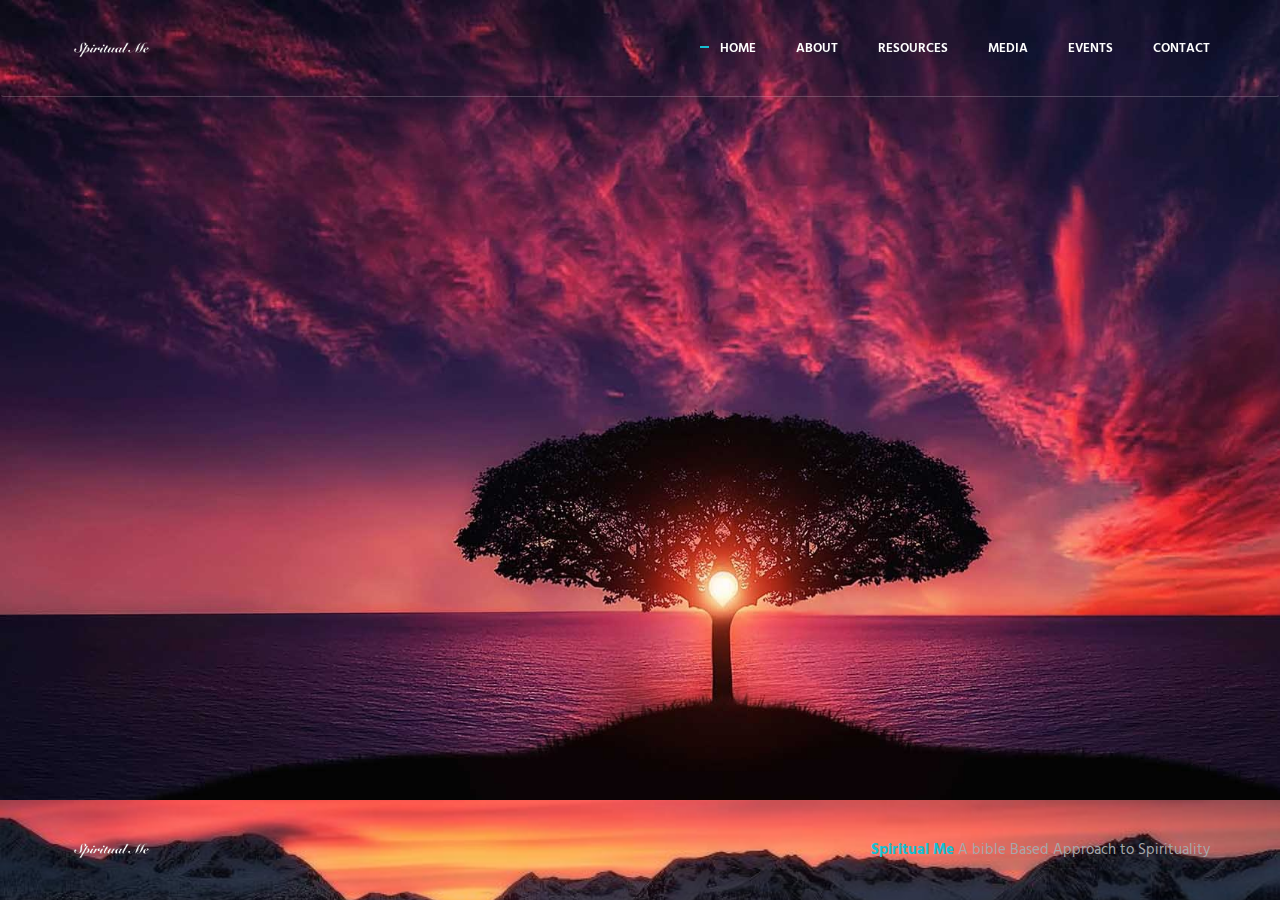
==== index.html @ 3ee7b5f1 "first commit" ====
<!DOCTYPE html>
<html lang="en" class="no-js">
    <!-- BEGIN HEAD -->
    <head>
        <meta charset="utf-8"/>
        <title>Spiritual Me - Bible Based Approach To Spirituality</title>
        <meta http-equiv="X-UA-Compatible" content="IE=edge">
        <meta content="width=device-width, initial-scale=1" name="viewport"/>
        <meta content="" name="description"/>
        <meta content="" name="author"/>

        <!-- GLOBAL MANDATORY STYLES -->
        <link href="http://fonts.googleapis.com/css?family=Italianno|Tangerine:400,700|Hind:300,400,500,600,700" rel="stylesheet" type="text/css">
        <link href="vendor/simple-line-icons/simple-line-icons.min.css" rel="stylesheet" type="text/css"/>
        <link href="vendor/bootstrap/css/bootstrap.min.css" rel="stylesheet" type="text/css"/>

        <!-- PAGE LEVEL PLUGIN STYLES -->
        <link href="css/animate.css" rel="stylesheet">
        <link href="vendor/swiper/css/swiper.min.css" rel="stylesheet" type="text/css"/>

        <!-- THEME STYLES -->
        <link href="css/layout.css" rel="stylesheet" type="text/css"/>
        <link href="css/slides.css" rel="stylesheet" type="text/css"/>

        <!-- Favicon -->
        <link rel="shortcut icon" href="favicon.ico"/>
    </head>
    <!-- END HEAD -->

    <!-- BODY -->
    <body>

        <!--========== HEADER ==========-->
        <header class="header navbar-fixed-top">
            <!-- Navbar -->
            <nav class="navbar" role="navigation">
                <div class="container">
                    <!-- Brand and toggle get grouped for better mobile display -->
                    <div class="menu-container">
                        <button type="button" class="navbar-toggle" data-toggle="collapse" data-target=".nav-collapse">
                            <span class="sr-only">Toggle navigation</span>
                            <span class="toggle-icon"></span>
                        </button>

                        <!-- Logo -->
                        <div class="logo">
                            <a class="logo-wrap" href="index.html">
                                <img class="logo-img logo-img-main" src="img/logo.png" alt="spirtiual-me Logo">
                                <img class="logo-img logo-img-active" src="img/logo-dark.png" alt="spiritual-me Logo">
                            </a>
                        </div>
                        <!-- End Logo -->
                    </div>

                    <!-- Collect the nav links, forms, and other content for toggling -->
                    <div class="collapse navbar-collapse nav-collapse">
                        <div class="menu-container">
                            <ul class="navbar-nav navbar-nav-right">
                                <li class="nav-item"><a class="nav-item-child nav-item-hover active" href="index.html">Home</a></li>
                                <li class="nav-item"><a class="nav-item-child nav-item-hover" href="about.html">About</a></li>
                                <li class="nav-item"><a class="nav-item-child nav-item-hover" href="resources.html">Resources</a></li>
                                <li class="nav-item"><a class="nav-item-child nav-item-hover" href="media.html">Media</a></li>
                                <li class="nav-item"><a class="nav-item-child nav-item-hover" href="events.html">Events</a></li>
                                <li class="nav-item"><a class="nav-item-child nav-item-hover" href="contact.html">Contact</a></li>
                            </ul>
                        </div>
                    </div>
                    <!-- End Navbar Collapse -->
                </div>
            </nav>
            <!-- Navbar -->
        </header>
        <!--========== END HEADER ==========-->
        <div id="container" >
          <div class="slideshow-container">
            <div class="mySlides fade">
                <div class="text-container">
                    <div class="">
                        <div class="margin-b-40">
                            <h4>The Practice Of Spirituality involves an infinite realization that <br> "i am not my body but the spirit of life lives with me..."</h4>
                        </div>
                    </div>
                </div>
            </div>
            <div class="mySlides fade">
                <div class="text-container">
                    <div class="">
                        <div class="margin-b-40">
                            <h4>Practice Of Spirituality involves an infinite realization that <br> "i am not my body but the spirit of life lives with me..."</h4>
                        </div>
                    </div>
                </div>
            </div>
            <div class="mySlides fade">
                <div class="text-container">
                    <div class="">
                        <div class="margin-b-40">
                            <h4>Spirituality involves an infinite realization that <br> "i am not my body but the spirit of life lives with me..."</h4>
                        </div>
                    </div>
                </div>
            </div>
          </div>
       	</div>
        <footer class="footer">
           <!-- End Links -->

           <!-- Copyright -->
           <div class="content container">
               <div class="row">
                   <div class="col-xs-6">
                       <img class="footer-logo" src="img/logo.png" alt="Asentus Logo">
                   </div>
                   <div class="col-xs-6 text-right">
                       <p class="margin-b-0"><a class="color-base fweight-700" href="http://www.spiritualme.org/">Spiritual Me</a> A bible Based Approach to Spirituality</p>
                   </div>
               </div>
               <!--// end row -->
           </div>
           <!-- End Copyright -->
       </footer>
        <!-- Back To Top -->
        <a href="javascript:void(0);" class="js-back-to-top back-to-top">Top</a>

        <!-- JAVASCRIPTS(Load javascripts at bottom, this will reduce page load time) -->
        <!-- CORE PLUGINS -->
        <script src="vendor/jquery.min.js" type="text/javascript"></script>
        <script src="vendor/jquery-migrate.min.js" type="text/javascript"></script>
        <script src="vendor/bootstrap/js/bootstrap.min.js" type="text/javascript"></script>

        <!-- PAGE LEVEL PLUGINS -->
        <script src="vendor/jquery.easing.js" type="text/javascript"></script>
        <script src="vendor/jquery.back-to-top.js" type="text/javascript"></script>
        <script src="vendor/jquery.smooth-scroll.js" type="text/javascript"></script>
        <script src="vendor/jquery.wow.min.js" type="text/javascript"></script>
        <script src="vendor/swiper/js/swiper.jquery.min.js" type="text/javascript"></script>
        <script src="vendor/masonry/jquery.masonry.pkgd.min.js" type="text/javascript"></script>
        <script src="vendor/masonry/imagesloaded.pkgd.min.js" type="text/javascript"></script>

        <!-- PAGE LEVEL SCRIPTS -->
        <script src="js/layout.js" type="text/javascript"></script>
        <script src="js/slides.js" type="text/javascript"></script>
        <script src="js/layout.min.js" type="text/javascript"></script>
        <script src="js/components/wow.min.js" type="text/javascript"></script>
        <script src="js/components/swiper.min.js" type="text/javascript"></script>
        <script src="js/components/masonry.min.js" type="text/javascript"></script>
    </body>
    <!-- END BODY -->
</html>
---- css/layout.css ----
@charset "UTF-8";
/*----------------------------------------------------------------------

	MASTER STYLESHEET

	Project:        Metronic "Asentus" Frontend Freebie - Responsive HTML Template Based On Twitter Bootstrap 3.3.4
	Version:        1.0
	Author:         KeenThemes
	Primary use:    Corporate, Business Themes.
	Email:			support@keenthemes.com
	Follow: 		http://www.twitter.com/keenthemes
	Like: 			http://www.facebook.com/keenthemes
	Website:		http://www.keenthemes.com
	Premium:		Premium Metronic Admin Theme: http://themeforest.net/item/metronic-responsive-admin-dashboard-template/4021469?ref=keenthemes

-----------------------------------------------------------------------*/
/* eg: @include user-select(none); */
/* eg: @include rotate(45deg); */
/* eg: @include translate3d(0,0,0); */
/* eg: @include border-radius(3px); */
/*------------------------------------------------------------------
  	[The "base.scss" contains basic default element styles
  		(colors, typography, margins & padding).]
------------------------------------------------------------------*/
html {
  overflow-x: hidden;
}

html, html a, body {
  -webkit-font-smoothing: antialiased;
}

body {
  font-family: Hind, sans-serif;
  min-height: 100vh;
  min-width: 100vw;
  background-image: url('../img/1920x1080/01.jpg');
  background-repeat: no-repeat;
  background-size: cover;
}

#container {
  display: flex;
  flex-direction: column;
  align-items: center;
  justify-content: center;
  width: 100vw;
  height: calc(100vh - 100px);
}

footer {
  max-height: 100px;
}

p {
  font-size: 15px;
  font-weight: 400;
  font-family: Hind, sans-serif;
  color: #a6a7aa;
  line-height: 1.4;
  margin-bottom: 15px;
}

em,
li,
li a {
  font-size: 16px;
  font-weight: 500;
  font-family: Hind, sans-serif;
  color: #515769;
}

a {
  font-family: Hind, sans-serif;
  color: #81848f;
  outline: 0;
}

a:focus, a:hover, a:active {
  outline: 0;
  color: #999caa;
  text-decoration: none;
}

.link {
  position: relative;
  font-size: 13px;
  font-weight: 600;
  font-family: Hind, sans-serif;
  text-transform: uppercase;
}

.link:after {
  position: absolute;
  top: 8px;
  right: -15px;
  width: 9px;
  height: 2px;
  background: #17bed2;
  content: " ";
}

span {
  font-size: 14px;
  font-weight: 400;
  font-family: Hind, sans-serif;
  color: #bfc1c7;
}

h1, h2, h3, h4, h5, h6 {
  font-weight: 700;
  font-family: Hind, sans-serif;
  color: #fff;
  line-height: 1.4;
  margin: 0 0 15px;
}

h1 > a, h2 > a, h3 > a, h4 > a, h5 > a, h6 > a {
  color: #fff;
}

h1 > a:hover, h2 > a:hover, h3 > a:hover, h4 > a:hover, h5 > a:hover, h6 > a:hover {
  color: #999caa;
  text-decoration: none;
}

h1 > a:focus, h2 > a:focus, h3 > a:focus, h4 > a:focus, h5 > a:focus, h6 > a:focus {
  text-decoration: none;
}

h1 {
  font-size: 40px;
}

h2 {
  font-size: 30px;
}

h3 {
  font-size: 22px;
}

h4 {
  font-size: 22px;
}

::selection {
  color: #fff;
  background: #17bed2;
  text-shadow: none;
}

::-webkit-selection {
  color: #fff;
  background: #17bed2;
  text-shadow: none;
}

::-moz-selection {
  color: #fff;
  background: #17bed2;
  text-shadow: none;
}

:active,
:focus {
  outline: none;
}

/* Section Seperator */
.section-seperator {
  border-bottom: 1px solid #edf0f2;
}

/* Content Wrapper Link */
.content-wrapper-link {
  position: absolute;
  top: 0;
  left: 0;
  right: 0;
  bottom: 0;
  display: block;
  z-index: 3;
  text-decoration: none;
}

/*------------------------------------------------------------------
  	[Blockquote]
------------------------------------------------------------------*/
.blockquote {
  position: relative;
  font-size: 17px;
  font-weight: 400;
  font-family: Hind, sans-serif;
  color: #a6a7aa;
  line-height: 1.4;
  border-left: none;
  margin-left: 20px;
}

.blockquote:before {
  position: absolute;
  top: 0;
  left: -20px;
  font-size: 60px;
  display: inline-block;
  color: #17bed2;
  content: '“';
}

/*------------------------------------------------------------------
  	[Button]
------------------------------------------------------------------*/
.btn-theme {
  position: relative;
  display: inline-block;
  line-height: 1.4;
  text-align: center;
  background-image: none;
  border-style: solid;
  white-space: nowrap;
  vertical-align: middle;
  -ms-touch-action: manipulation;
  touch-action: manipulation;
  cursor: pointer;
  -webkit-user-select: none;
  -moz-user-select: none;
  -ms-user-select: none;
  user-select: none;
}

.btn-theme:focus, .btn-theme:active:focus, .btn-theme.active:focus, .btn-theme.focus, .btn-theme:active.focus, .btn-theme.active.focus {
  outline: none;
}

.btn-theme:hover {
  transition-duration: 300ms;
  transition-property: all;
  transition-timing-function: cubic-bezier(0.7, 1, 0.7, 1);
}

.btn-theme:hover, .btn-theme:focus, .btn-theme.focus {
  text-decoration: none;
}

.btn-theme:active, .btn-theme.active {
  background-image: none;
  outline: 0;
}

.btn-theme.disabled, .btn-theme[disabled],
fieldset[disabled] .btn-theme {
  cursor: not-allowed;
  box-shadow: none;
  opacity: .65;
  pointer-events: none;
}

.btn-white-brd {
  color: #fff;
  background: transparent;
  border-color: rgba(255, 255, 255, 0.3);
  border-width: 1px;
}

.btn-white-brd:hover, .btn-white-brd:focus, .btn-white-brd.focus {
  color: #515769;
  background: #fff;
  border-color: transparent;
}

.btn-default-bg {
  color: #515769;
  background: #f3f4f5;
  border-color: transparent;
  border-width: 0;
}

.btn-default-bg:hover, .btn-default-bg:focus, .btn-default-bg.focus {
  color: #fff;
  background: #17bed2;
  border-color: transparent;
}

.btn-base-bg {
  color: #fff;
  background: #17bed2;
  border-color: transparent;
  border-width: 0;
}

.btn-base-bg:hover, .btn-base-bg:focus, .btn-base-bg.focus {
  color: #fff;
  background: #63cbd7;
  border-color: transparent;
}

.btn-theme-sm {
  font-size: 13px;
  font-weight: 600;
  padding: 15px 30px;
}

/*------------------------------------------------------------------
  	[Pricing]
------------------------------------------------------------------*/
.pricing {
  padding: 70px 45px;
  background: #fff;
  margin-top: 50px;
}

@media (max-width: 768px) {
  .pricing {
    margin-top: 0;
  }
}

.pricing.pricing-active {
  padding-top: 110px;
  padding-bottom: 110px;
  margin-top: 10px;
}

@media (max-width: 768px) {
  .pricing.pricing-active {
    margin-top: 0;
  }
}

.pricing .pricing-icon {
  display: block;
  font-size: 30px;
  color: #999caa;
  margin-bottom: 30px;
}

.pricing .pricing-list-item {
  position: relative;
  font-size: 13px;
  color: #81848f;
  padding-left: 20px;
  margin-bottom: 10px;
}

.pricing .pricing-list-item:before {
  position: absolute;
  top: 7px;
  left: 0;
  width: 9px;
  height: 2px;
  background: #17bed2;
  content: " ";
  margin-right: 10px;
}

/*------------------------------------------------------------------
  	[Promo Section]
------------------------------------------------------------------*/
@media (max-width: 991px) {
  .promo-section .promo-section-col {
    padding-top: 100px;
    padding-bottom: 100px;
  }
}

@media (min-width: 992px) {
  .promo-section {
    position: relative;
    height: 400px;
  }
  .promo-section .promo-section-col {
    width: 45%;
  }
  .promo-section .promo-section-img-left {
    position: absolute;
    top: 0;
    right: 50%;
  }
  .promo-section .promo-section-img-right {
    position: absolute;
    top: 0;
    left: 50%;
  }
  .promo-section .ver-center {
    display: table;
    height: 400px;
  }
  .promo-section .ver-center-aligned {
    display: table-cell;
    vertical-align: middle;
  }
}

/*------------------------------------------------------------------
  	[Service]
------------------------------------------------------------------*/
.service {
  background: #fff;
  padding: 50px;
}

.service .service-element,
.service .service-info {
  -webkit-transform: translate3d(0, 0, 0);
  -moz-transform: translate3d(0, 0, 0);
  transform: translate3d(0, 0, 0);
  transition-duration: 300ms;
  transition-property: all;
  transition-timing-function: cubic-bezier(0.7, 1, 0.7, 1);
}

.service .service-icon {
  display: block;
  font-size: 30px;
  color: #999caa;
  margin-bottom: 30px;
}

.service:hover .service-element {
  opacity: 0;
  -webkit-transform: translate3d(0, -100%, 0);
  -moz-transform: translate3d(0, -100%, 0);
  transform: translate3d(0, -100%, 0);
  transition-duration: 300ms;
  transition-property: all;
  transition-timing-function: cubic-bezier(0.7, 1, 0.7, 1);
}

.service:hover .service-info {
  -webkit-transform: translate3d(0, -30%, 0);
  -moz-transform: translate3d(0, -30%, 0);
  transform: translate3d(0, -30%, 0);
  transition-duration: 300ms;
  transition-property: all;
  transition-timing-function: cubic-bezier(0.7, 1, 0.7, 1);
}

/*------------------------------------------------------------------
  	[Work]
------------------------------------------------------------------*/
.work {
  position: relative;
}

.work .work-overlay {
  position: relative;
}

.work .work-overlay:before {
  position: absolute;
  top: 0;
  left: 0;
  width: 100%;
  height: 100%;
  background: transparent;
  content: " ";
  transition-duration: 300ms;
  transition-property: all;
  transition-timing-function: cubic-bezier(0.7, 1, 0.7, 1);
}

.work .work-content {
  position: absolute;
  left: 0;
  bottom: 0;
  opacity: 0;
  padding: 25px;
  -webkit-transform: translate3d(0, 20px, 0);
  -moz-transform: translate3d(0, 20px, 0);
  transform: translate3d(0, 20px, 0);
  transition-duration: 300ms;
  transition-property: all;
  transition-timing-function: cubic-bezier(0.7, 1, 0.7, 1);
}

.work:hover .work-overlay:before {
  background: rgba(0, 0, 0, 0.5);
  transition-duration: 300ms;
  transition-property: all;
  transition-timing-function: cubic-bezier(0.7, 1, 0.7, 1);
}

.work:hover .work-content {
  opacity: 1;
  -webkit-transform: translate3d(0, 0, 0);
  -moz-transform: translate3d(0, 0, 0);
  transform: translate3d(0, 0, 0);
  transition-duration: 300ms;
  transition-property: all;
  transition-timing-function: cubic-bezier(0.7, 1, 0.7, 1);
}

/*------------------------------------------------------------------
  	[Footer]
------------------------------------------------------------------*/
.footer {
  background: url(../img/1920x1080/03.jpg) no-repeat;
  background-size: cover;
  background-position: center center;
}

.footer .footer-seperator {
  border-bottom: 1px solid rgba(255, 255, 255, 0.2);
}

.footer .footer-list {
  margin-bottom: 0;
}

.footer .footer-list-item {
  color: #cbd3e1;
  margin-bottom: 25px;
}

.footer .footer-list-link {
  color: #cbd3e1;
}

.footer .footer-list-link:hover {
  color: #fff;
}

.footer .footer-input {
  background: rgba(0, 0, 0, 0.15);
}

.footer .footer-logo {
  width: 85px;
  height: auto;
}

/*------------------------------------------------------------------
  	[Header]
------------------------------------------------------------------*/
/* Fixed Top */
.navbar-fixed-top .navbar-collapse {
  max-height: 100%;
}

/* Navbar */
.header .navbar {
  margin-bottom: 0;
  border-bottom: 1px solid rgba(255, 255, 255, 0.2);
  transition-duration: 300ms;
  transition-property: all;
  transition-timing-function: cubic-bezier(0.7, 1, 0.7, 1);
}

/* Navbar Toggle */
.header .navbar-toggle {
  width: 25px;
  height: 25px;
  border: none;
  padding: 0;
  margin: 35px 0;
}

.header .navbar-toggle .toggle-icon {
  position: relative;
  width: 21px;
  height: 1px;
  display: inline-block;
  background: #515769;
  transition-duration: 300ms;
  transition-property: all;
  transition-timing-function: cubic-bezier(0.7, 1, 0.7, 1);
}

.header .navbar-toggle .toggle-icon:before, .header .navbar-toggle .toggle-icon:after {
  position: absolute;
  left: 0;
  background: #515769;
  content: " ";
}

.header .navbar-toggle .toggle-icon:before {
  width: 10px;
  height: 1px;
  bottom: 10px;
  -webkit-transform: rotate(0);
  -moz-transform: rotate(0);
  transform: rotate(0);
  transition-duration: 300ms;
  transition-property: all;
  transition-timing-function: cubic-bezier(0.7, 1, 0.7, 1);
}

.header .navbar-toggle .toggle-icon:after {
  width: 16px;
  height: 1px;
  top: -5px;
  -webkit-transform: rotate(0);
  -moz-transform: rotate(0);
  transform: rotate(0);
  transition-duration: 300ms;
  transition-property: all;
  transition-timing-function: cubic-bezier(0.7, 1, 0.7, 1);
}

.header .navbar-toggle:hover .toggle-icon {
  background: #17bed2;
  transition-duration: 300ms;
  transition-property: all;
  transition-timing-function: cubic-bezier(0.7, 1, 0.7, 1);
}

.header .navbar-toggle:hover .toggle-icon:before, .header .navbar-toggle:hover .toggle-icon:after {
  width: 21px;
  height: 1px;
  background: #17bed2;
  transition-duration: 300ms;
  transition-property: all;
  transition-timing-function: cubic-bezier(0.7, 1, 0.7, 1);
}

.header .navbar-toggle:hover .toggle-icon.is-clicked {
  background: rgba(81, 87, 105, 0);
}

/* Navbar Logo */
.header .logo {
  width: 100px;
  height: 100px;
  float: left;
  max-height: 95px;
  line-height: 65px;
}

.header .logo-wrap {
  display: inline-block;
  padding: 15px 0;
}

.header .logo-wrap:focus, .header .logo-wrap:hover {
  text-decoration: none;
}

.header .logo-img {
  display: inline-block;
  width: 85px;
  height: auto;
  max-width: 100%;
  max-height: 100%;
  vertical-align: middle;
}

.header .logo-img-main {
  display: inline-block;
  transition-duration: 400ms;
  transition-property: all;
  transition-timing-function: cubic-bezier(0.7, 1, 0.7, 1);
}

.header .logo-img-active {
  display: none;
  transition-duration: 400ms;
  transition-property: all;
  transition-timing-function: cubic-bezier(0.7, 1, 0.7, 1);
}

/* Navbar */
.header .navbar-nav {
  padding-left: 0;
  margin-bottom: 0;
  list-style: none;
}

/* Nav */
.header .nav-item {
  position: relative;
  display: block;
}

.header .nav-item:last-child .nav-item-child {
  padding-right: 0;
}

.header .nav-item .nav-item-hover.active:after {
  opacity: 1;
  transition-duration: 400ms;
  transition-property: all;
  transition-timing-function: cubic-bezier(0.7, 1, 0.7, 1);
}

.header .nav-item:hover .nav-item-hover:after {
  opacity: 1;
  transition-duration: 400ms;
  transition-property: all;
  transition-timing-function: cubic-bezier(0.7, 1, 0.7, 1);
}

.header .nav-item-child {
  position: relative;
  display: block;
  font-size: 13px;
  font-weight: 600;
  font-family: Hind, sans-serif;
  color: #fff;
  text-transform: uppercase;
  line-height: 55px;
  padding: 20px;
  transition-duration: 300ms;
  transition-property: all;
  transition-timing-function: cubic-bezier(0.7, 1, 0.7, 1);
}

.header .nav-item-hover {
  position: relative;
}

.header .nav-item-hover:after {
  position: absolute;
  top: 45px;
  left: 0;
  width: 9px;
  height: 2px;
  background: #17bed2;
  opacity: 0;
  content: " ";
  transition-duration: 400ms;
  transition-property: all;
  transition-timing-function: cubic-bezier(0.7, 1, 0.7, 1);
}

/* Media Queries below 991px */
@media (max-width: 991px) {
  /* Bootstrap collapse of navigation with a maximum width: 991px
    (Change it to any breakpoint you want to be collapsed) */
  .header {
    background: #fff;
  }
  .header .navbar-toggle {
    display: block;
  }
  .header .navbar-collapse.collapse {
    display: none !important;
  }
  .header .navbar-collapse.collapse.in {
    display: block !important;
  }
  .header .nav-collapse {
    padding-left: 0;
    padding-right: 0;
  }
  .header .navbar-nav {
    margin: 0;
    float: none;
  }
  .header .navbar-nav .nav-item {
    float: none;
  }
  /* Menu Container */
  .header .menu-container:before, .header .menu-container:after {
    content: " ";
    display: table;
  }
  .header .menu-container:after {
    clear: both;
  }
  /* Logo */
  .header .logo .logo-img-main {
    display: none;
  }
  .header .logo .logo-img-active {
    display: inline-block;
  }
  /* Navbar Nav */
  .header .nav-item-child {
    color: #515769;
    line-height: 1.4;
    padding: 12px 12px 12px 15px;
  }
  .header .nav-item-hover:after {
    position: absolute;
    top: 19px;
  }
}

/* Media Queries below 767px */
@media (max-width: 767px) {
  /* Menu Container */
  .header .menu-container {
    padding-left: 15px;
    padding-right: 15px;
    margin-left: 0;
    margin-right: 0;
  }
  .header .navbar > .container {
    width: auto;
    padding-left: 0;
    padding-right: 0;
    margin-left: 0;
    margin-right: 0;
  }
  .header .navbar > .container > .nav-collapse {
    padding-left: 0;
    padding-right: 0;
    margin-left: 0;
    margin-right: 0;
  }
}

/* Media Queries above 992px */
@media (min-width: 992px) {
  /* Navbar */
  .header .navbar-nav-right {
    float: right;
  }
}

/* Page On Scroll */
@media (min-width: 992px) {
  .page-on-scroll .header .navbar {
    background: #fff;
    border-bottom-color: #f0f0f0;
    transition-duration: 300ms;
    transition-property: all;
    transition-timing-function: cubic-bezier(0.7, 1, 0.7, 1);
  }
  .page-on-scroll .header .logo-img-main {
    display: none;
    transition-duration: 400ms;
    transition-property: all;
    transition-timing-function: cubic-bezier(0.7, 1, 0.7, 1);
  }
  .page-on-scroll .header .logo-img-active {
    display: inline-block;
    transition-duration: 400ms;
    transition-property: all;
    transition-timing-function: cubic-bezier(0.7, 1, 0.7, 1);
  }
  .page-on-scroll .header .nav-item-child {
    color: #515769;
    transition-duration: 300ms;
    transition-property: all;
    transition-timing-function: cubic-bezier(0.7, 1, 0.7, 1);
  }
}

/*------------------------------------------------------------------
  	[Contact]
------------------------------------------------------------------*/
.contact-list > li {
  font-size: 13px;
  color: #81848f;
  margin-bottom: 10px;
}

/*--------------------------------------------------
    [Back To Top Theme Button]
----------------------------------------------------*/
.back-to-top {
  position: fixed;
  right: 10px;
  bottom: 10px;
  display: inline-block;
  z-index: 9;
  width: 40px;
  height: 40px;
  font-size: 11px;
  font-weight: 400;
  color: #fff;
  text-align: center;
  line-height: 3;
  letter-spacing: 1px;
  text-transform: uppercase;
  background: #515769;
  border-radius: 3px;
  visibility: hidden;
  opacity: 0;
  padding: 5px;
  -webkit-transform: translate3d(0, 50px, 0);
  -moz-transform: translate3d(0, 50px, 0);
  transform: translate3d(0, 50px, 0);
  transition-duration: 300ms;
  transition-property: all;
  transition-timing-function: cubic-bezier(0.7, 1, 0.7, 1);
}

.back-to-top:hover {
  color: #fff;
  transition-duration: 300ms;
  transition-property: all;
  transition-timing-function: cubic-bezier(0.7, 1, 0.7, 1);
}

.back-to-top:focus, .back-to-top:hover {
  text-decoration: none;
}

/* The Button Becomes Visible */
.back-to-top.back-to-top-is-visible {
  visibility: visible;
  opacity: .6;
  -webkit-transform: translate3d(0, 0, 0);
  -moz-transform: translate3d(0, 0, 0);
  transform: translate3d(0, 0, 0);
  transition-duration: 300ms;
  transition-property: all;
  transition-timing-function: cubic-bezier(0.7, 1, 0.7, 1);
}

.back-to-top.back-to-top-is-visible:hover {
  opacity: 1;
  transition-duration: 300ms;
  transition-property: all;
  transition-timing-function: cubic-bezier(0.7, 1, 0.7, 1);
}

/* If the user keeps scrolling down, the button is out of focus and becomes less visible */
.back-to-top.back-to-top-fade-out {
  opacity: .4;
}

.back-to-top.back-to-top-fade-out:hover {
  opacity: 1;
  transition-duration: 300ms;
  transition-property: all;
  transition-timing-function: cubic-bezier(0.7, 1, 0.7, 1);
}

/*------------------------------------------------------------------
  	[Form Control]
------------------------------------------------------------------*/
.form-control {
  height: 50px;
  font-size: 14px;
  font-weight: 400;
  color: #a6a7aa;
  background: #fafafa;
  border: none;
  box-shadow: none;
  border-radius: 0;
  padding-left: 15px;
}

.form-control::-moz-placeholder {
  color: #a6a7aa;
}

.form-control:-ms-input-placeholder {
  color: #a6a7aa;
}

.form-control::-webkit-input-placeholder {
  color: #a6a7aa;
}

.form-control:focus {
  color: #515769;
  box-shadow: none;
}

.form-control:focus::-moz-placeholder {
  color: #515769;
}

.form-control:focus:-ms-input-placeholder {
  color: #515769;
}

.form-control:focus::-webkit-input-placeholder {
  color: #515769;
}

/*------------------------------------------------------------------
    [Full Screen Carousel]
------------------------------------------------------------------*/
.full-screen {
  background-size: cover;
  background-position: center;
  background-repeat: no-repeat;
}

/*------------------------------------------------------------------
    [Carousel]
------------------------------------------------------------------*/
.carousel-indicators {
  left: auto;
  width: auto;
  padding-left: 0;
  margin-left: 0;
}

.carousel-centered {
  position: absolute;
  top: 50%;
  -webkit-transform: translate3d(0, -50%, 0);
  -moz-transform: translate3d(0, -50%, 0);
  transform: translate3d(0, -50%, 0);
}

.carousel-title {
  font-size: 80px;
  font-weight: 700;
  color: #fff;
  line-height: 1.1;
  text-transform: uppercase;
}

@media (max-width: 768px) {
  .carousel-title {
    font-size: 60px;
  }
}

/*----------------------------------
  Custome Style of Info Window
------------------------------------*/
/* White background and box outline */
.gm-style > div:first-child > div + div > div:last-child > div > div:first-child > div {
  background-color: #fff !important;
  box-shadow: none !important;
}

/* Arrow colour */
.gm-style > div:first-child > div + div > div:last-child > div > div:first-child > div > div > div {
  background-color: #fff !important;
  box-shadow: none !important;
}

.gm-style > div:first-child > div + div > div:last-child > div > div:first-child > div:first-child {
  display: none;
}

/* Let's remove image icon inside close button */
.gm-style > div:first-child > div + div > div:last-child > div > div:last-child > img {
  display: none;
}

/* New arrow style */
.gm-style > div:first-child > div + div > div:last-child > div > div:last-child {
  overflow: inherit !important;
}

.gm-style > div:first-child > div + div > div:last-child > div > div:last-child:after {
  position: absolute;
  top: 0;
  right: 0;
  font-size: 15px;
  font-family: Simple-Line-Icons;
  color: #515769;
  content: "\e082";
}

/* Positioning of infowindow */
.gm-style-iw {
  top: 22px !important;
  left: 22px !important;
}

/*--------------------------------------------------
    [Masonry Grid]
----------------------------------------------------*/
.masonry-grid {
  position: relative;
  margin: 0 -2px;
}

.masonry-grid:before, .masonry-grid:after {
  content: " ";
  display: table;
}

.masonry-grid:after {
  clear: both;
}

.masonry-grid .masonry-grid-item {
  display: block;
  float: left;
  vertical-align: top;
  padding: 0 2px;
  margin-bottom: 4px;
}

.masonry-grid .masonry-grid-item.col-12 {
  width: 100%;
}

.masonry-grid .masonry-grid-item.col-11 {
  width: 91.66666667%;
}

.masonry-grid .masonry-grid-item.col-10 {
  width: 83.33333333%;
}

.masonry-grid .masonry-grid-item.col-9 {
  width: 75%;
}

.masonry-grid .masonry-grid-item.col-8 {
  width: 66.66666667%;
}

.masonry-grid .masonry-grid-item.col-7 {
  width: 58.33333333%;
}

.masonry-grid .masonry-grid-item.col-6 {
  width: 50%;
}

.masonry-grid .masonry-grid-item.col-5 {
  width: 41.66666667%;
}

.masonry-grid .masonry-grid-item.col-4 {
  width: 33.33333333%;
}

.masonry-grid .masonry-grid-item.col-3 {
  width: 25%;
}

.masonry-grid .masonry-grid-item.col-2 {
  width: 16.66666667%;
}

.masonry-grid .masonry-grid-item.col-1 {
  width: 8.33333333%;
}

/* Media Queries below 768px */
@media (max-width: 768px) {
  .masonry-grid .masonry-grid-item {
    width: 50%;
  }
  .masonry-grid .masonry-grid-item.col-12, .masonry-grid .masonry-grid-item.col-11, .masonry-grid .masonry-grid-item.col-10, .masonry-grid .masonry-grid-item.col-9, .masonry-grid .masonry-grid-item.col-8, .masonry-grid .masonry-grid-item.col-7, .masonry-grid .masonry-grid-item.col-6, .masonry-grid .masonry-grid-item.col-5, .masonry-grid .masonry-grid-item.col-4, .masonry-grid .masonry-grid-item.col-3, .masonry-grid .masonry-grid-item.col-2, .masonry-grid .masonry-grid-item.col-1 {
    width: 50%;
  }
}

/* Media Queries below 600px */
@media (max-width: 600px) {
  .masonry-grid .masonry-grid-item {
    width: 100%;
  }
  .masonry-grid .masonry-grid-item.col-12, .masonry-grid .masonry-grid-item.col-11, .masonry-grid .masonry-grid-item.col-10, .masonry-grid .masonry-grid-item.col-9, .masonry-grid .masonry-grid-item.col-8, .masonry-grid .masonry-grid-item.col-7, .masonry-grid .masonry-grid-item.col-6, .masonry-grid .masonry-grid-item.col-5, .masonry-grid .masonry-grid-item.col-4, .masonry-grid .masonry-grid-item.col-3, .masonry-grid .masonry-grid-item.col-2, .masonry-grid .masonry-grid-item.col-1 {
    width: 100%;
  }
}

/*------------------------------------------------------------------
    [Swiper Slider]
------------------------------------------------------------------*/
.swiper-slider {
  position: relative;
  width: 100%;
  height: 100%;
  overflow: hidden;
}

.swiper-clients-img {
  display: block;
  width: 190px;
  height: auto;
  margin: 0 auto;
  opacity: 1;
  cursor: pointer;
  transition-duration: 200ms;
  transition-property: all;
  transition-timing-function: cubic-bezier(0.7, 1, 0.7, 1);
}

.swiper-clients-img:hover {
  opacity: .8;
  transition-duration: 200ms;
  transition-property: all;
  transition-timing-function: cubic-bezier(0.7, 1, 0.7, 1);
}

/*------------------------------------------------------------------
  	[Text Colors]
------------------------------------------------------------------*/
.color-base {
  color: #17bed2;
}

.color-white {
  color: #fff;
}

.color-heading {
  color: #515769;
}

.color-subtitle {
  color: #a6a7aa;
}

.color-link {
  color: #81848f;
}

.color-link-hover {
  color: #999caa;
}

.color-sky-light {
  color: #fafafa;
}

/*------------------------------------------------------------------
  	[Background Colors]
------------------------------------------------------------------*/
.bg-color-base {
  background: #17bed2;
}

.bg-color-white {
  background: #fff;
}

.bg-color-heading {
  background: #515769;
}

.bg-color-subtitle {
  background: #a6a7aa;
}

.bg-color-link {
  background: #81848f;
}

.bg-color-link-hover {
  background: #999caa;
}

.bg-color-sky-light {
  background: #fafafa;
}

/*------------------------------------------------------------------
    [Row]
------------------------------------------------------------------*/
.row-space-1 {
  margin-right: -1px;
  margin-left: -1px;
}

.row-space-1 > [class*="col-"] {
  padding-left: 1px;
  padding-right: 1px;
}

/*------------------------------------------------------------------
  	[Content]
------------------------------------------------------------------*/
.content {
  padding-top: 40px;
  padding-bottom: 40px;
}

.content-sm {
  padding-top: 60px;
  padding-bottom: 60px;
}

.content-md {
  padding-top: 80px;
  padding-bottom: 80px;
}

.content-lg {
  padding-top: 100px;
  padding-bottom: 100px;
}

/*------------------------------------------------------------------
    [Parallax Content]
------------------------------------------------------------------*/
.parallax-content {
  padding-top: 220px;
  padding-bottom: 120px;
}

/*------------------------------------------------------------------
    [Full Width]
------------------------------------------------------------------*/
.full-width {
  width: 100%;
  height: auto;
}

/*------------------------------------------------------------------
    [Container Full Width]
------------------------------------------------------------------*/
.container-full-width {
  width: 100%;
}

.container-full-width:before, .container-full-width:after {
  content: " ";
  display: table;
}

.container-full-width:after {
  clear: both;
}

/*------------------------------------------------------------------
    [Overflow]
------------------------------------------------------------------*/
.overflow-h {
  overflow: hidden;
}

/*--------------------------------------------------
    [Font Weight]
----------------------------------------------------*/
.fweight-300 {
  font-weight: 300 !important;
}

.fweight-400 {
  font-weight: 400 !important;
}

.fweight-500 {
  font-weight: 500 !important;
}

.fweight-600 {
  font-weight: 600 !important;
}

.fweight-700 {
  font-weight: 700 !important;
}

/*------------------------------------------------------------------
    [Left margin]
------------------------------------------------------------------*/
.margin-l-0 {
  margin-left: 0 !important;
}

.margin-l-5 {
  margin-left: 5px !important;
}

.margin-l-10 {
  margin-left: 10px !important;
}

.margin-l-20 {
  margin-left: 20px !important;
}

/*------------------------------------------------------------------
    [Right margin]
------------------------------------------------------------------*/
.margin-r-0 {
  margin-right: 0 !important;
}

.margin-r-5 {
  margin-right: 5px !important;
}

.margin-r-10 {
  margin-right: 10px !important;
}

.margin-r-20 {
  margin-right: 20px !important;
}

/*------------------------------------------------------------------
    [Bottom margin]
------------------------------------------------------------------*/
.margin-b-0 {
  margin-bottom: 0 !important;
}

.margin-b-2 {
  margin-bottom: 2px !important;
}

.margin-b-5 {
  margin-bottom: 5px !important;
}

.margin-b-10 {
  margin-bottom: 10px !important;
}

.margin-b-20 {
  margin-bottom: 20px !important;
}

.margin-b-30 {
  margin-bottom: 30px !important;
}

.margin-b-40 {
  margin-bottom: 40px !important;
}

.margin-b-50 {
  margin-bottom: 50px !important;
}

.margin-b-60 {
  margin-bottom: 60px !important;
}

.margin-b-70 {
  margin-bottom: 70px !important;
}

.margin-b-80 {
  margin-bottom: 80px !important;
}

.margin-b-90 {
  margin-bottom: 90px !important;
}

.margin-b-100 {
  margin-bottom: 100px !important;
}

/*------------------------------------------------------------------
    [Top margin below 992px]
------------------------------------------------------------------*/
@media (max-width: 992px) {
  .md-margin-b-0 {
    margin-bottom: 0 !important;
  }
  .md-margin-b-2 {
    margin-bottom: 2px !important;
  }
  .md-margin-b-5 {
    margin-bottom: 5px !important;
  }
  .md-margin-b-10 {
    margin-bottom: 10px !important;
  }
  .md-margin-b-20 {
    margin-bottom: 20px !important;
  }
  .md-margin-b-30 {
    margin-bottom: 30px !important;
  }
  .md-margin-b-40 {
    margin-bottom: 40px !important;
  }
  .md-margin-b-50 {
    margin-bottom: 50px !important;
  }
  .md-margin-b-60 {
    margin-bottom: 60px !important;
  }
  .md-margin-b-70 {
    margin-bottom: 70px !important;
  }
  .md-margin-b-80 {
    margin-bottom: 80px !important;
  }
  .md-margin-b-90 {
    margin-bottom: 90px !important;
  }
  .md-margin-b-100 {
    margin-bottom: 100px !important;
  }
}

/*------------------------------------------------------------------
    [Top margin below 768px]
------------------------------------------------------------------*/
@media (max-width: 768px) {
  .sm-margin-b-0 {
    margin-bottom: 0 !important;
  }
  .sm-margin-b-2 {
    margin-bottom: 2px !important;
  }
  .sm-margin-b-5 {
    margin-bottom: 5px !important;
  }
  .sm-margin-b-10 {
    margin-bottom: 10px !important;
  }
  .sm-margin-b-20 {
    margin-bottom: 20px !important;
  }
  .sm-margin-b-30 {
    margin-bottom: 30px !important;
  }
  .sm-margin-b-40 {
    margin-bottom: 40px !important;
  }
  .sm-margin-b-50 {
    margin-bottom: 50px !important;
  }
  .sm-margin-b-60 {
    margin-bottom: 60px !important;
  }
  .sm-margin-b-70 {
    margin-bottom: 70px !important;
  }
  .sm-margin-b-80 {
    margin-bottom: 80px !important;
  }
  .sm-margin-b-90 {
    margin-bottom: 90px !important;
  }
  .sm-margin-b-100 {
    margin-bottom: 100px !important;
  }
}

/*------------------------------------------------------------------
    [Top margin below 480px]
------------------------------------------------------------------*/
@media (max-width: 480px) {
  .xs-margin-b-0 {
    margin-bottom: 0 !important;
  }
  .xs-margin-b-2 {
    margin-bottom: 2px !important;
  }
  .xs-margin-b-5 {
    margin-bottom: 5px !important;
  }
  .xs-margin-b-10 {
    margin-bottom: 10px !important;
  }
  .xs-margin-b-20 {
    margin-bottom: 20px !important;
  }
  .xs-margin-b-30 {
    margin-bottom: 30px !important;
  }
  .xs-margin-b-40 {
    margin-bottom: 40px !important;
  }
  .xs-margin-b-50 {
    margin-bottom: 50px !important;
  }
  .xs-margin-b-60 {
    margin-bottom: 60px !important;
  }
  .xs-margin-b-70 {
    margin-bottom: 70px !important;
  }
  .xs-margin-b-80 {
    margin-bottom: 80px !important;
  }
  .xs-margin-b-90 {
    margin-bottom: 90px !important;
  }
  .xs-margin-b-100 {
    margin-bottom: 100px !important;
  }
}

/*--------------------------------------------------
    [Height]
----------------------------------------------------*/
.height-100 {
  height: 100px !important;
}

.height-200 {
  height: 200px !important;
}

.height-300 {
  height: 300px !important;
}

.height-400 {
  height: 400px !important;
}
---- css/slides.css ----
/* Slideshow container */
.slideshow-container {
    min-width: 80%;
    min-height: 100px;
    color: #fff;
}​

.mySlides .text-container .margin-b-40 h4 {
  color: #fff !important;
}

/* Hide the images by default */
.mySlides {
    display: none;
}


/* Fading animation */
.fade {
  -webkit-animation-name: fade;
  -webkit-animation-duration: 3s;
  animation-name: fade;
  animation-duration: 3s;
}

@-webkit-keyframes fade {
  from {opacity: .4}
  to {opacity: 1}
}

@keyframes fade {
  from {opacity: .4}
  to {opacity: 1}
}
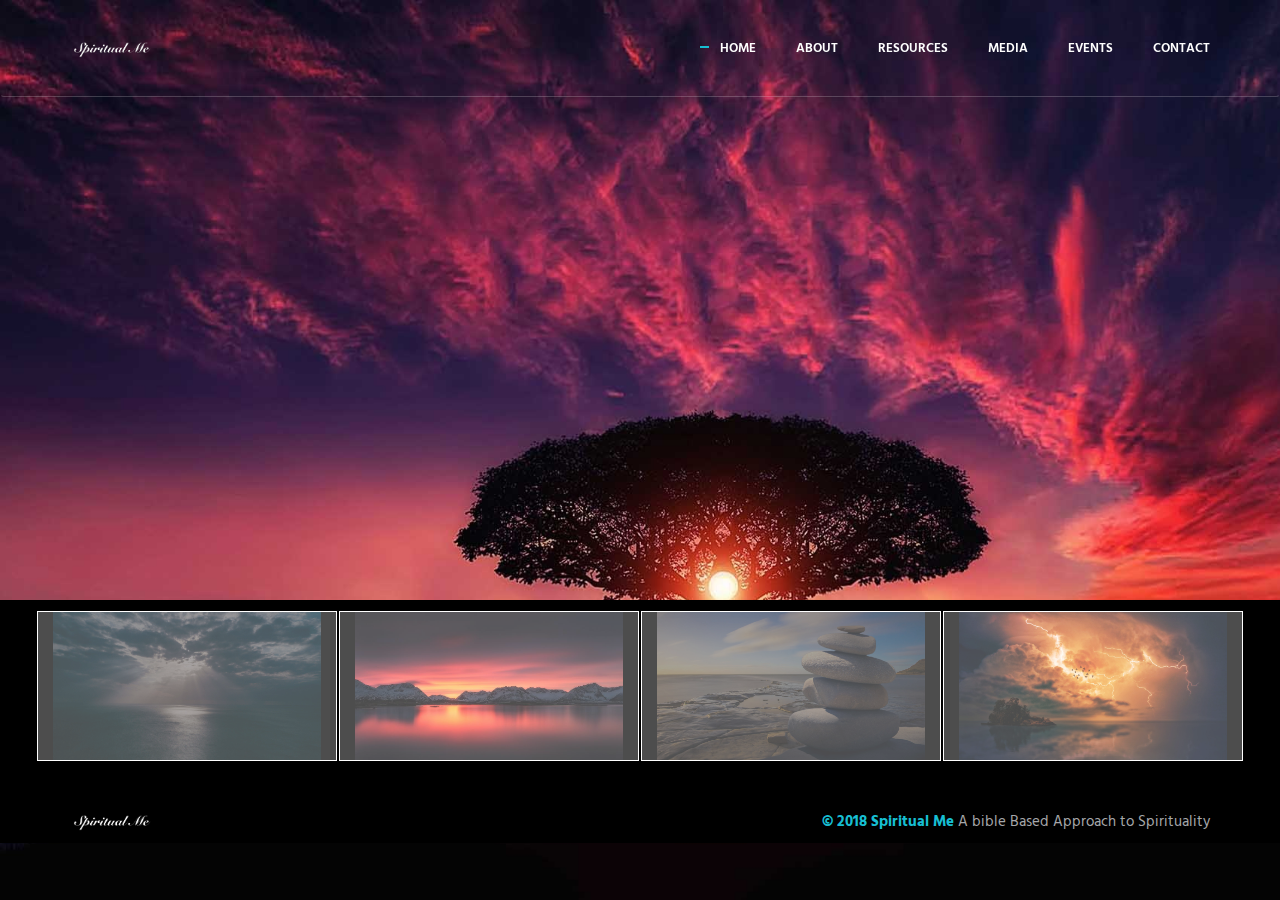
==== commit 92a51fcd: "Done" ====
--- a/index.html
+++ b/index.html
@@ -104,15 +104,34 @@
        	</div>
         <footer class="footer">
            <!-- End Links -->
-
+           <div class='footer-images'>
+             <div class="row">
+               <div class="footer-image col-xs-4 col-sm-4 col-md-4">
+                 <img src="img/1920x1080/02.jpg" alt="">
+                 <div class="after"></div>
+               </div>
+               <div class="footer-image col-xs-4 col-sm-4 col-md-4">
+                 <img src="img/1920x1080/03.jpg" alt="">
+                 <div class="after"></div>
+               </div>
+               <div class="footer-image col-xs-4 col-sm-4 col-md-4">
+                 <img src="img/1920x1080/04.jpg" alt="">
+                 <div class="after"></div>
+               </div>
+               <div class="footer-image col-xs-4 col-sm-4 col-md-4">
+                 <img src="img/1920x1080/05.jpg" alt="">
+                 <div class="after"></div>
+               </div>
+             </div>
+           </div>
            <!-- Copyright -->
-           <div class="content container">
+           <div class="content container footer-content">
                <div class="row">
                    <div class="col-xs-6">
                        <img class="footer-logo" src="img/logo.png" alt="Asentus Logo">
                    </div>
                    <div class="col-xs-6 text-right">
-                       <p class="margin-b-0"><a class="color-base fweight-700" href="http://www.spiritualme.org/">Spiritual Me</a> A bible Based Approach to Spirituality</p>
+                       <p class="margin-b-0"><a class="color-base fweight-700" href="http://www.spiritualme.org/">© 2018 Spiritual Me</a> A bible Based Approach to Spirituality</p>
                    </div>
                </div>
                <!--// end row -->
--- a/css/layout.css
+++ b/css/layout.css
@@ -37,6 +37,7 @@
   background-image: url('../img/1920x1080/01.jpg');
   background-repeat: no-repeat;
   background-size: cover;
+  overflow: hidden;
 }
 
 #container {
@@ -45,11 +46,11 @@
   align-items: center;
   justify-content: center;
   width: 100vw;
-  height: calc(100vh - 100px);
+  height: calc(100vh - 300px);
 }
 
 footer {
-  max-height: 100px;
+  max-height: 300px;
 }
 
 p {
@@ -495,9 +496,7 @@
   	[Footer]
 ------------------------------------------------------------------*/
 .footer {
-  background: url(../img/1920x1080/03.jpg) no-repeat;
-  background-size: cover;
-  background-position: center center;
+  background-color: black;
 }
 
 .footer .footer-seperator {
@@ -528,6 +527,41 @@
 .footer .footer-logo {
   width: 85px;
   height: auto;
+}
+
+.footer .footer-images {
+  width: 100%;
+  height: 100%;
+  padding: 10px;
+  display: flex;
+  align-items: center;
+  justify-content: center;
+}
+
+.footer .footer-content {
+  padding-bottom: 10px !important;
+}
+
+.footer .footer-images .footer-image {
+  width: 75px;
+  height: 75px;
+  margin: 1px;
+  border: 1px solid #fff;
+}
+
+.footer .footer-images .footer-image .after {
+    position: absolute;
+    top: 0;
+    left: 0;
+    width: 100%;
+    height: 100%;
+    background: rgba(255, 255, 255, .3);
+}
+
+.footer .footer-images .footer-image img {
+  width: 100%;
+  height: 100%;
+  z-index: 2;
 }
 
 /*------------------------------------------------------------------
@@ -775,6 +809,7 @@
     position: absolute;
     top: 19px;
   }
+
 }
 
 /* Media Queries below 767px */
@@ -799,6 +834,7 @@
     margin-left: 0;
     margin-right: 0;
   }
+
 }
 
 /* Media Queries above 992px */
@@ -807,6 +843,11 @@
   .header .navbar-nav-right {
     float: right;
   }
+  .footer .footer-images .footer-image {
+    width: 300px;
+    height: 150px;
+  }
+
 }
 
 /* Page On Scroll */
@@ -836,6 +877,7 @@
     transition-property: all;
     transition-timing-function: cubic-bezier(0.7, 1, 0.7, 1);
   }
+
 }
 
 /*------------------------------------------------------------------
--- a/css/slides.css
+++ b/css/slides.css
@@ -2,6 +2,7 @@
 .slideshow-container {
     min-width: 80%;
     min-height: 100px;
+    padding: 10px;
     color: #fff;
 }​
 
